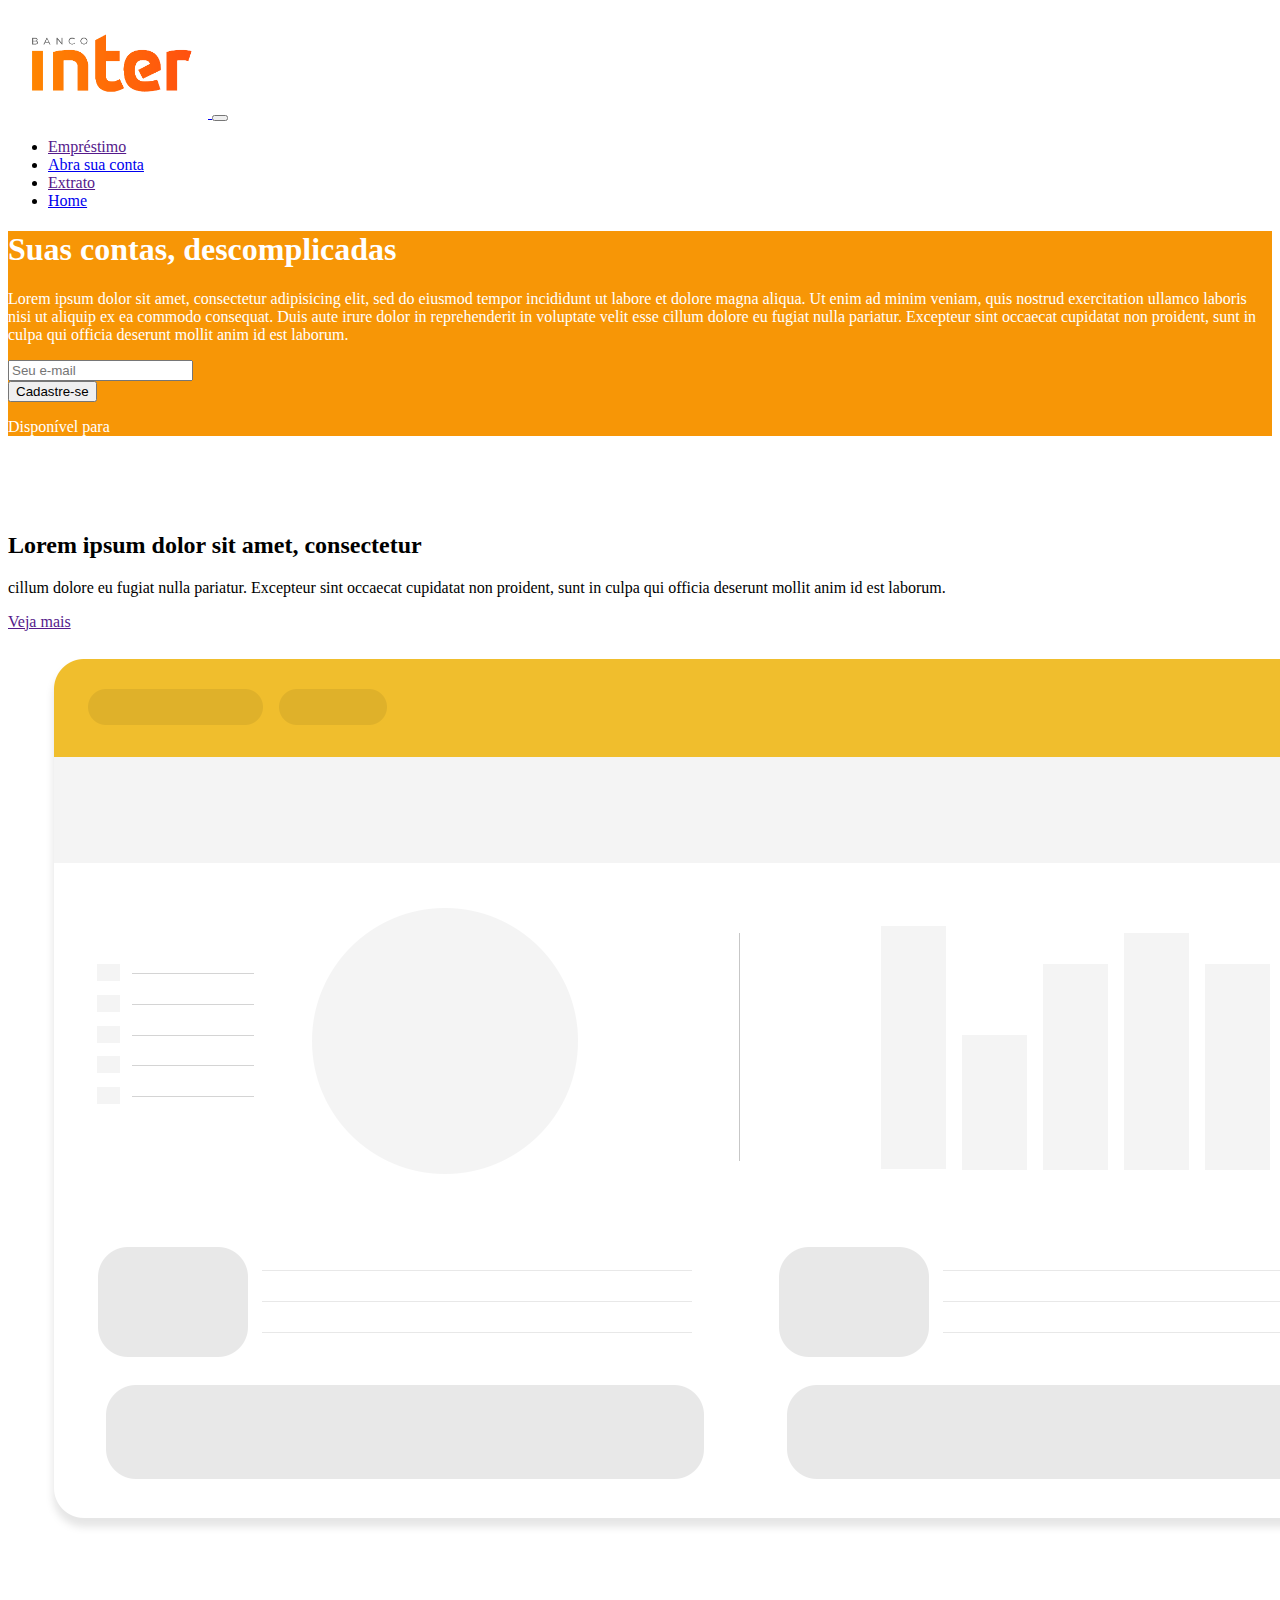
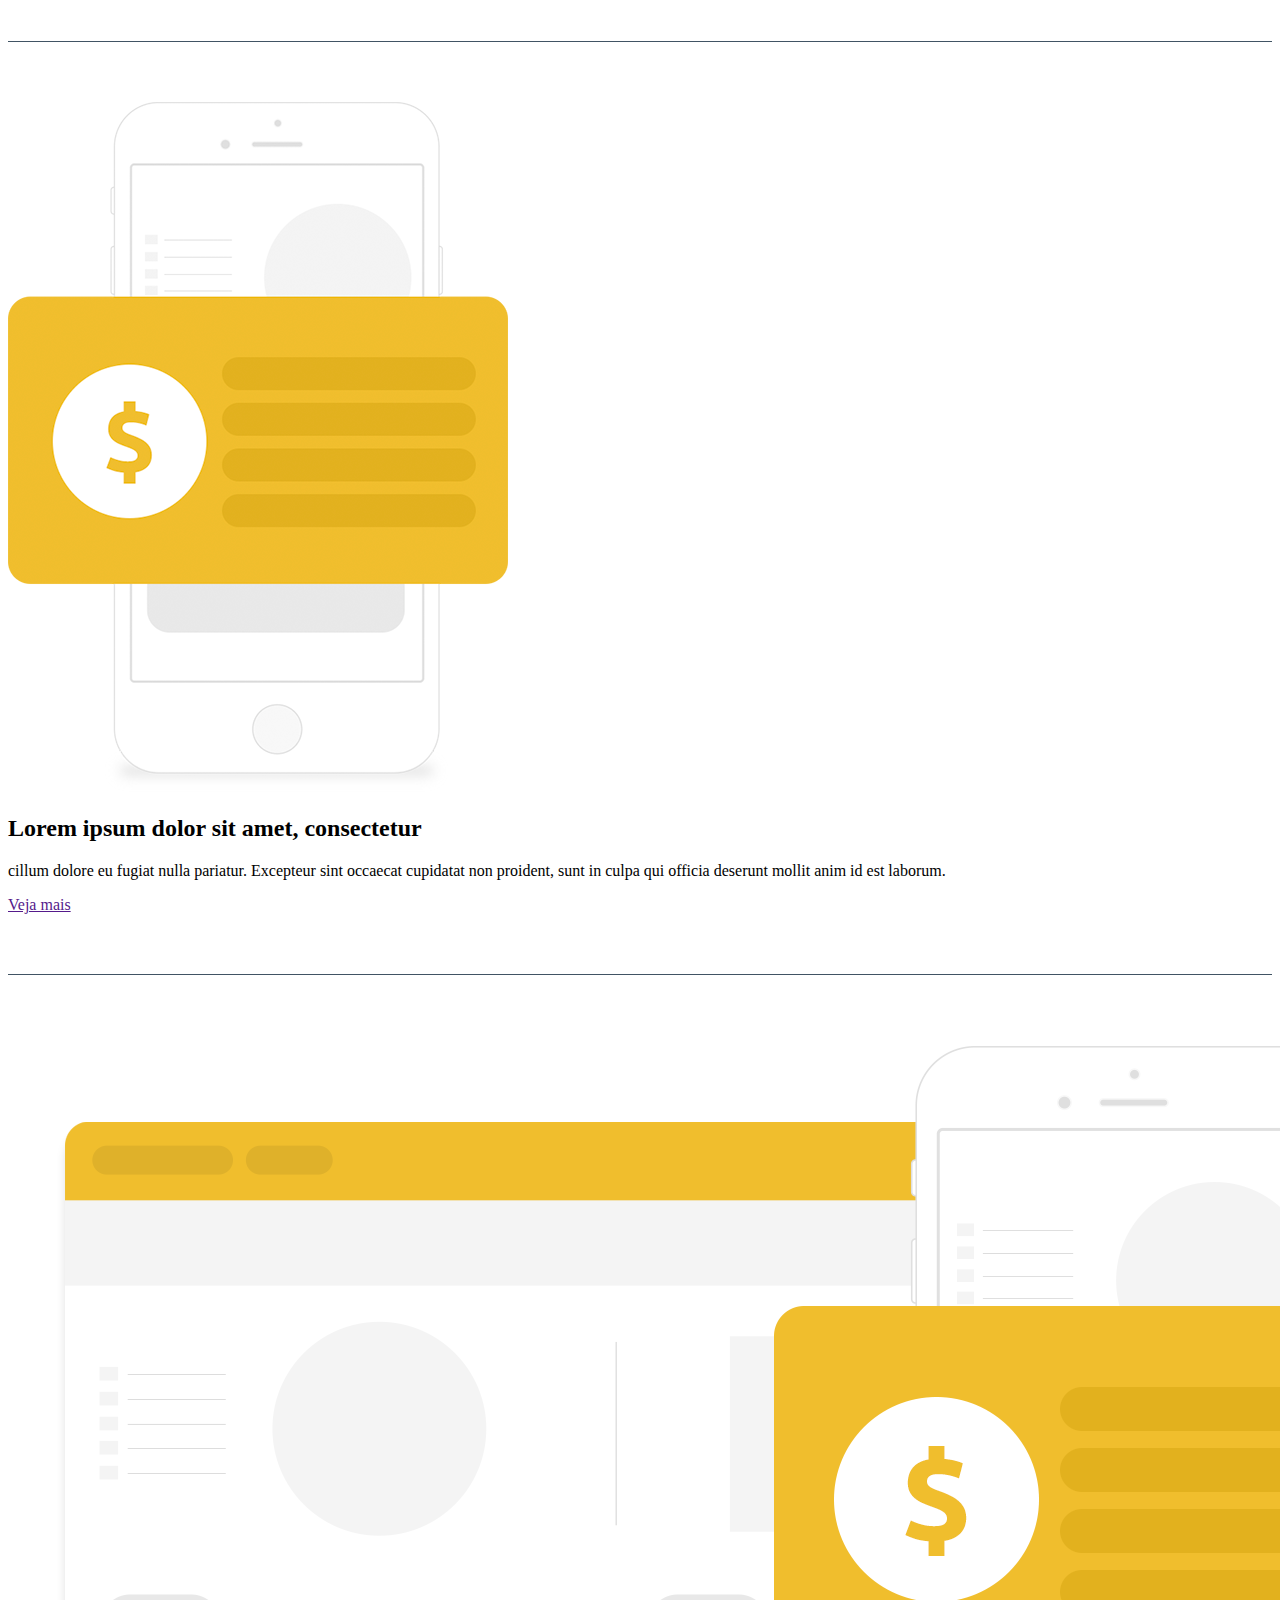
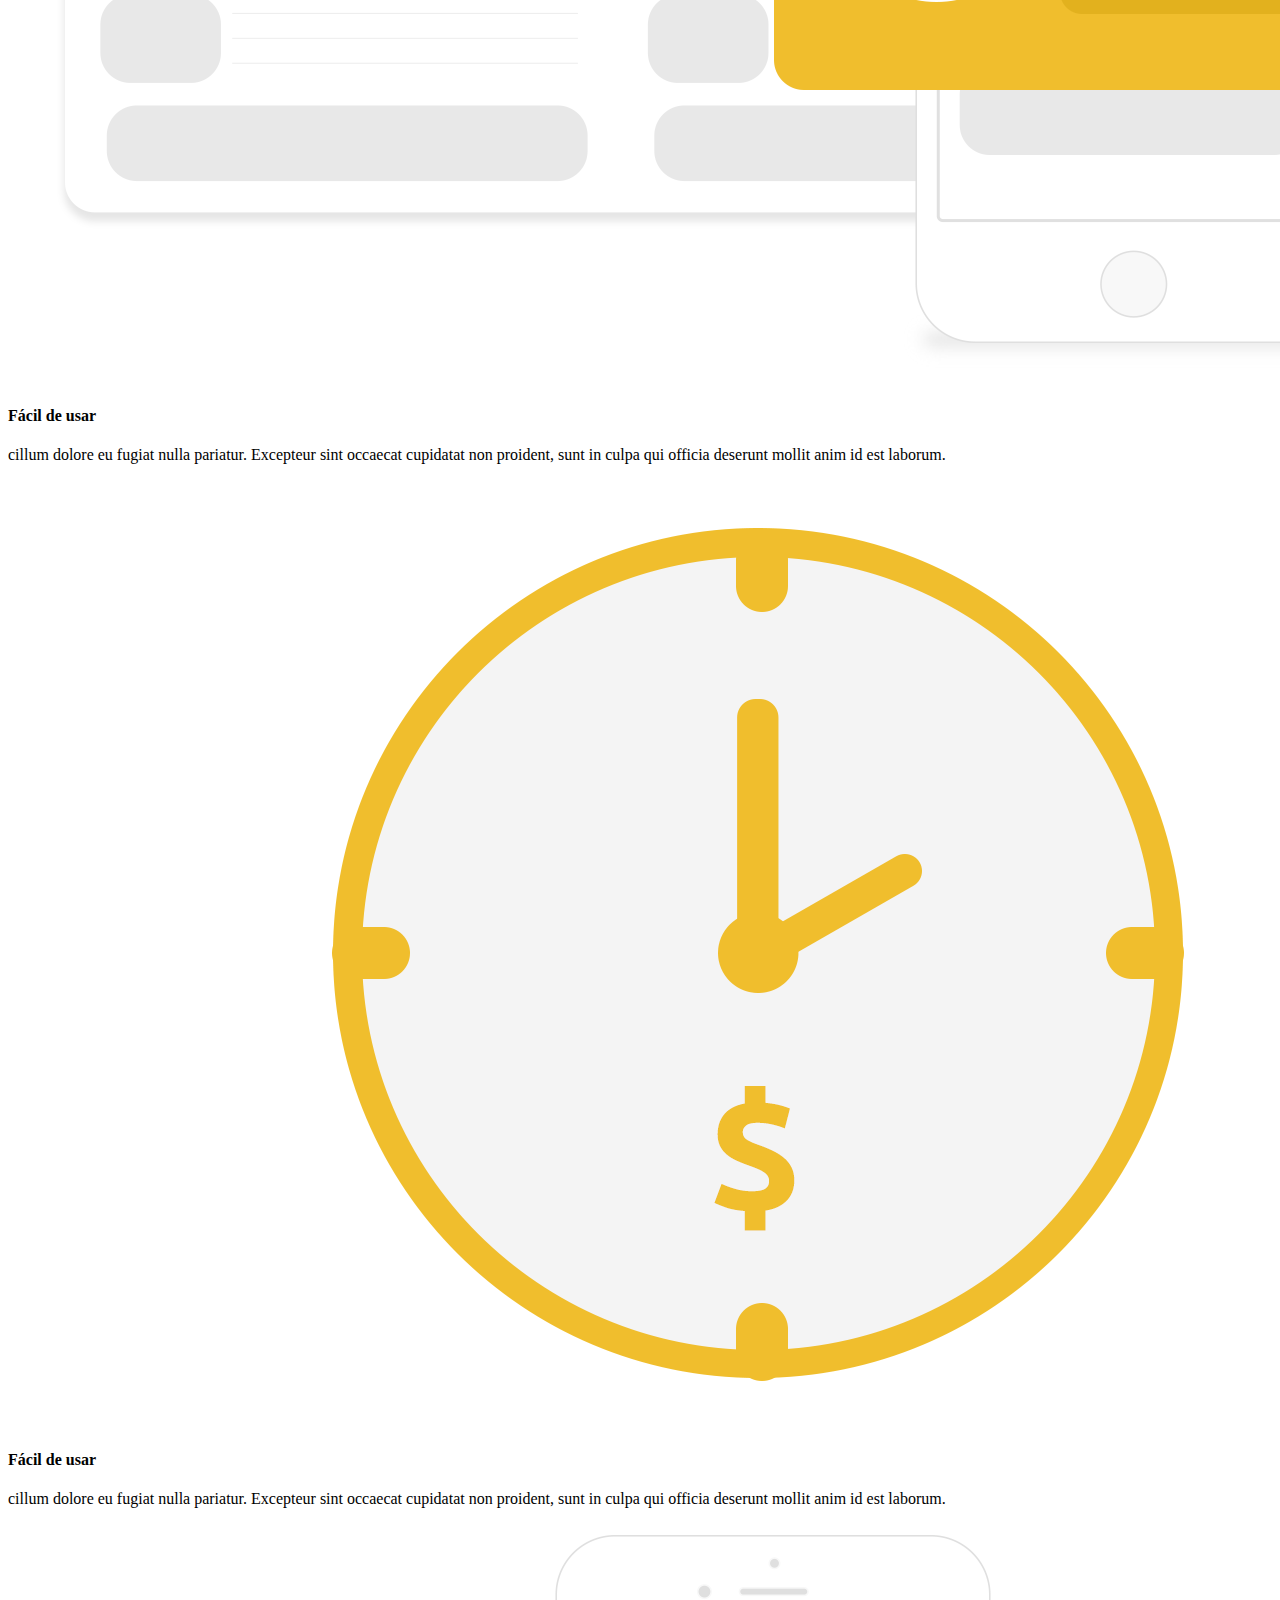
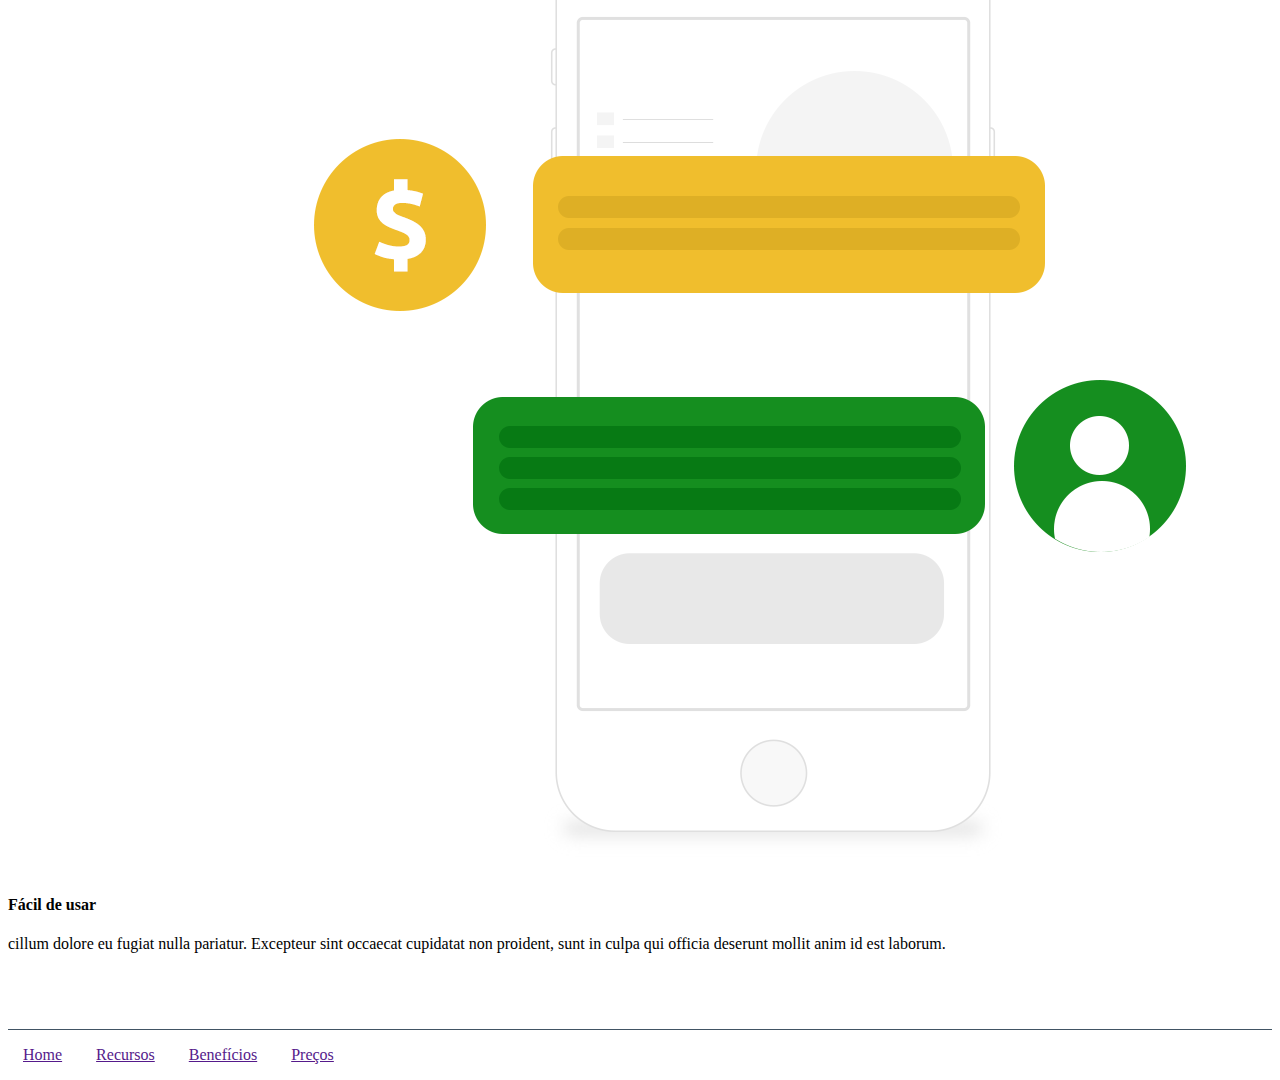
==== index.html @ a6d039de "front end banco" ====
<!DOCTYPE html>
<html lang="pt-br">

<head>
  <!-- Meta tags Obrigatórias -->
  <meta charset="utf-8">
  <meta name="viewport" content="width=device-width, initial-scale=1, shrink-to-fit=no">

  <!-- Bootstrap CSS -->
  <link rel="stylesheet" href="https://stackpath.bootstrapcdn.com/bootstrap/4.1.3/css/bootstrap.min.css"
    integrity="sha384-MCw98/SFnGE8fJT3GXwEOngsV7Zt27NXFoaoApmYm81iuXoPkFOJwJ8ERdknLPMO" crossorigin="anonymous">

  <link rel="stylesheet" href="https://use.fontawesome.com/releases/v5.3.1/css/all.css"
    integrity="sha384-mzrmE5qonljUremFsqc01SB46JvROS7bZs3IO2EmfFsd15uHvIt+Y8vEf7N7fWAU" crossorigin="anonymous">

  <link rel="stylesheet" type="text/css" href="css/estilo.css">

  <title>Seu Banco</title>
</head>

<body>

  <header>
    <nav class="navbar navbar-expand-sm navbar-light">
      <div class="container">
        <a href="#" class="navbar-brand">
          <img src="img/banco.png" width="200px">
        </a>


        <button class="navbar-toggler" data-toggle="collapse" data-target="#nav-principal">
          <span class="navbar-toggler-icon"></span>
        </button>
        <div class="collapse navbar-collapse " id="nav-principal">

          <ul class="navbar-nav ml-auto">

            <li class="nav-item ">
              <a href="" class="btn btn-outline-dark ml-4">Empréstimo</a>
            </li>

            <li class="nav-item ">
              <a href="abra_sua_conta.html" class="btn btn-outline-dark ml-4 ">Abra sua conta</a>
            </li>


            <li class="nav-item ">
              <a href="" class="btn btn-outline-dark ml-4">Extrato</a>
            </li>
            <li class="nav-item ">
              <a href="index.html" class="btn btn-outline-dark ml-4">Home</a>
            </li>
          </ul>
        </div>

      </div>

    </nav>

  </header>
  <section id="home">
    <div class="container">
      <div class="row">
        <div class="col-md-6 d-flex">
          <div class="align-self-center">
            <h1 class="display-4">Suas contas, descomplicadas</h1>
            <p>
              Lorem ipsum dolor sit amet, consectetur adipisicing elit, sed do eiusmod
              tempor incididunt ut labore et dolore magna aliqua. Ut enim ad minim veniam,
              quis nostrud exercitation ullamco laboris nisi ut aliquip ex ea commodo
              consequat. Duis aute irure dolor in reprehenderit in voluptate velit esse
              cillum dolore eu fugiat nulla pariatur. Excepteur sint occaecat cupidatat non
              proident, sunt in culpa qui officia deserunt mollit anim id est laborum.
            </p>
            <form class="mt-4 mb-4">
              <div class="input-group input-group-lg">
                <input type="text" placeholder="Seu e-mail" class="form-control">
                <div class="input-group-append">
                  <button type="button" class="btn btn-danger">Cadastre-se</button>
                </div>
              </div>
            </form>
            <p>Disponível para
              <a href="" class="btn btn-outline-light">
                <i class="fab fa-android fa-lg"></i>
              </a>
              <a href="" class="btn btn-outline-light">
                <i class="fab fa-apple fa-lg"></i>
              </a>
            </p>
          </div>

        </div>
        <div class="col-md-6 d-none d-md-block">
        </div>
      </div>
    </div>
  </section>

  <section class="caixa">
    <div class="container">
      <div class="row">
        <div class="col-md-6 d-flex">
          <div class="align-self-center">
            <h2>Lorem ipsum dolor sit amet, consectetur</h2>
            <p>
              cillum dolore eu fugiat nulla pariatur. Excepteur sint occaecat cupidatat non
              proident, sunt in culpa qui officia deserunt mollit anim id est laborum.
            </p>
            <a href="" class="btn btn-primary">Veja mais</a>
          </div>
        </div>
        <div class="col-md-6">
          <img src="img/saiba.png" class="img-fluid">
        </div>

      </div>

    </div>
  </section>

  <section class="caixa">
    <div class="container">
      <div class="row">
        <div class="col-md-6">
          <img src="img/juros.png" class="img-fluid">
        </div>
        <div class="col-md-6 d-flex">
          <div class="align-self-center">
            <h2>Lorem ipsum dolor sit amet, consectetur</h2>
            <p>
              cillum dolore eu fugiat nulla pariatur. Excepteur sint occaecat cupidatat non
              proident, sunt in culpa qui officia deserunt mollit anim id est laborum.
            </p>
            <a href="" class="btn btn-primary">Veja mais</a>
          </div>
        </div>


      </div>

    </div>
  </section>

  <section class="caixa">
    <div class="container">
      <div class="row">
        <div class="col-md-4">
          <img src="img/facil.png" class="img-fluid">
          <h4>Fácil de usar</h4>
          <p>
            cillum dolore eu fugiat nulla pariatur. Excepteur sint occaecat cupidatat non
            proident, sunt in culpa qui officia deserunt mollit anim id est laborum.
          </p>
        </div>
        <div class="col-md-4">
          <img src="img/economize.png" class="img-fluid">
          <h4>Fácil de usar</h4>
          <p>
            cillum dolore eu fugiat nulla pariatur. Excepteur sint occaecat cupidatat non
            proident, sunt in culpa qui officia deserunt mollit anim id est laborum.
          </p>
        </div>
        <div class="col-md-4">
          <img src="img/suporte.png" class="img-fluid">
          <h4>Fácil de usar</h4>
          <p>
            cillum dolore eu fugiat nulla pariatur. Excepteur sint occaecat cupidatat non
            proident, sunt in culpa qui officia deserunt mollit anim id est laborum.
          </p>
        </div>
      </div>
    </div>

    </div>
  </section>

  <footer class="mt-4 mb-4">
    <div class="container">
      <div class="row">
        <div class="col-md-8">
          <p>
            <a href="">Home</a>
            <a href="">Recursos</a>
            <a href="">Benefícios</a>
            <a href="">Preços</a>
          </p>
        </div>
        <div class="col-md-4 d-flex justify-content-end">
          <a href="" class="btn btn-outline-dark">
            <i class="fab fa-facebook"></i>
          </a>
          <a href="" class="btn btn-outline-dark ml-2">
            <i class="fab fa-twitter"></i>
          </a>
          <a href="" class="btn btn-outline-dark ml-2">
            <i class="fab fa-instagram"></i>
          </a>
          <a href="" class="btn btn-outline-dark ml-2">
            <i class="fab fa-youtube"></i>
          </a>
        </div>
      </div>

    </div>
  </footer>

  <!-- JavaScript (Opcional) -->
  <!-- jQuery primeiro, depois Popper.js, depois Bootstrap JS -->
  <script src="https://code.jquery.com/jquery-3.3.1.slim.min.js"
    integrity="sha384-q8i/X+965DzO0rT7abK41JStQIAqVgRVzpbzo5smXKp4YfRvH+8abtTE1Pi6jizo"
    crossorigin="anonymous"></script>
  <script src="https://cdnjs.cloudflare.com/ajax/libs/popper.js/1.14.3/umd/popper.min.js"
    integrity="sha384-ZMP7rVo3mIykV+2+9J3UJ46jBk0WLaUAdn689aCwoqbBJiSnjAK/l8WvCWPIPm49"
    crossorigin="anonymous"></script>
  <script src="https://stackpath.bootstrapcdn.com/bootstrap/4.1.3/js/bootstrap.min.js"
    integrity="sha384-ChfqqxuZUCnJSK3+MXmPNIyE6ZbWh2IMqE241rYiqJxyMiZ6OW/JmZQ5stwEULTy"
    crossorigin="anonymous"></script>
</body>

</html>
---- css/estilo.css ----
#home {
	background: #f79606;
	color: white; 
}

.caixa {
	padding: 60px 0px;
	border-bottom: 1px solid #415464;
}
footer p a {
	margin: 5px 15px;
}
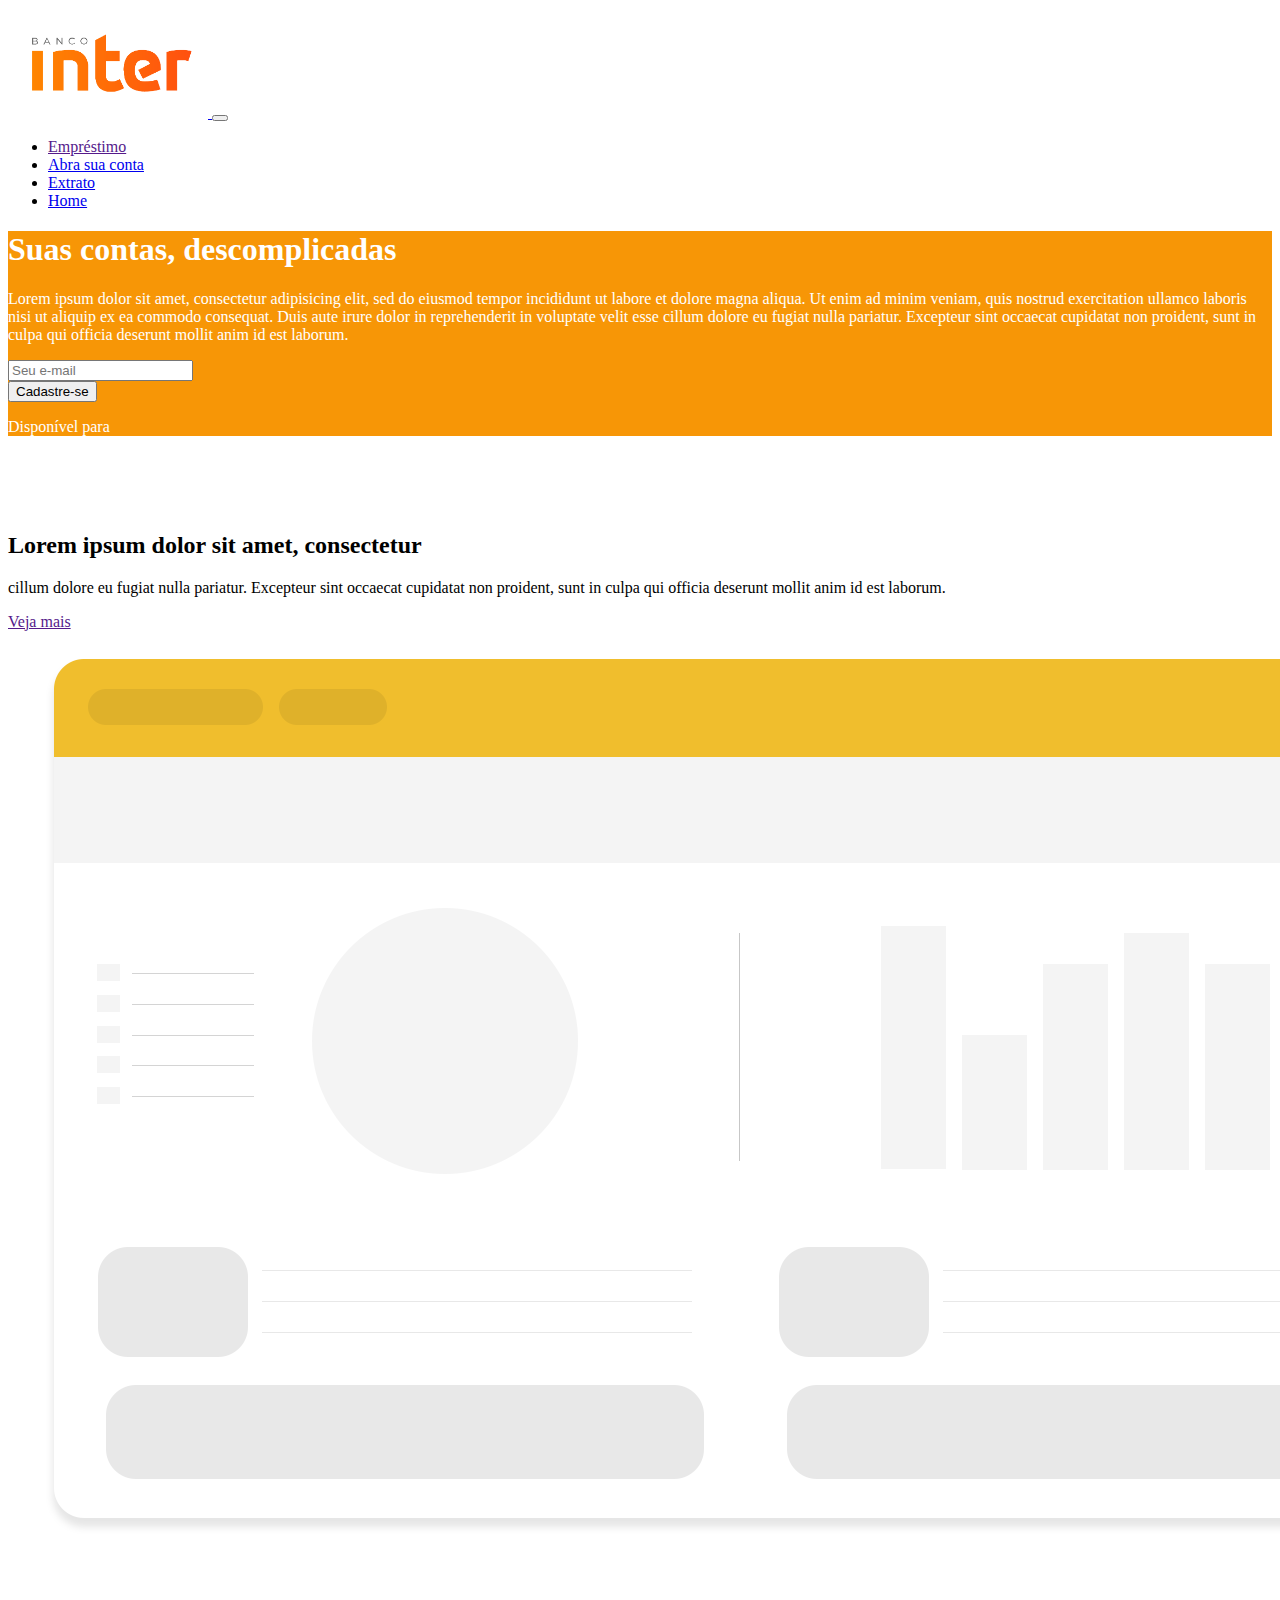
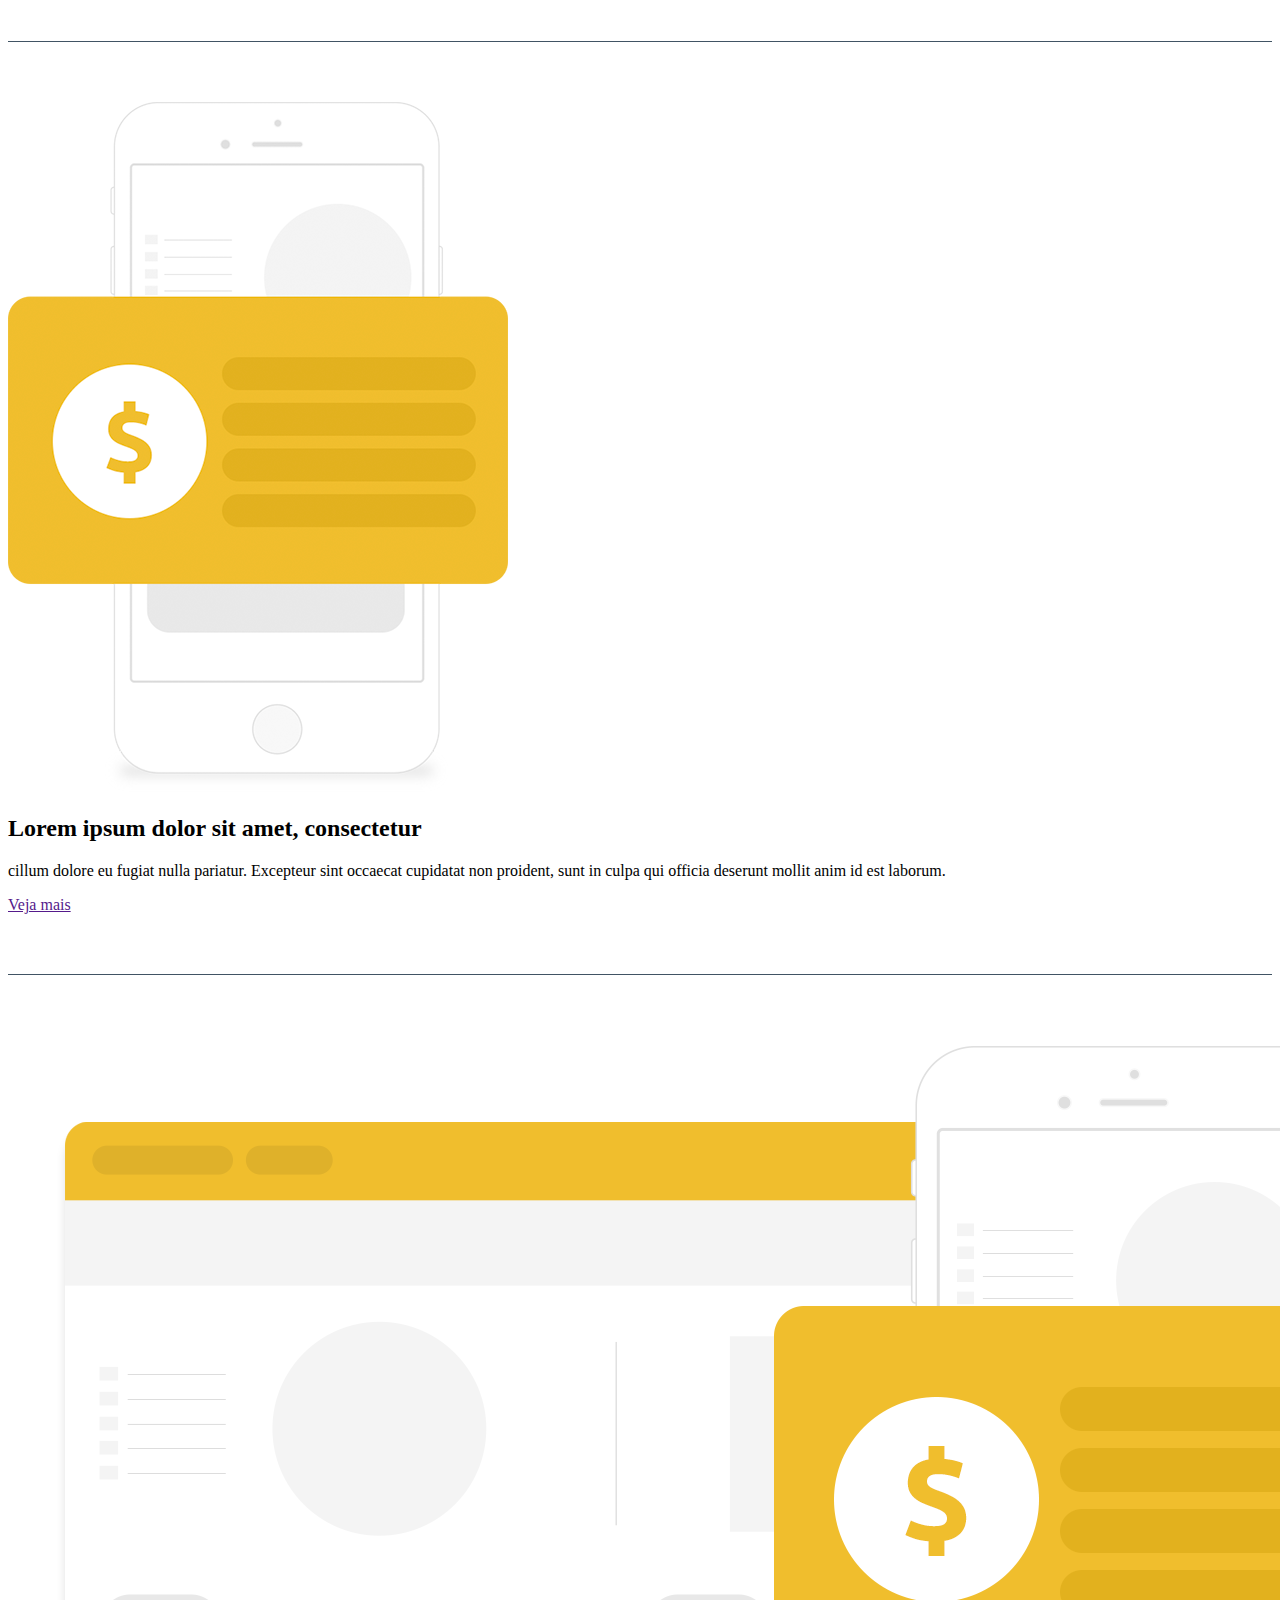
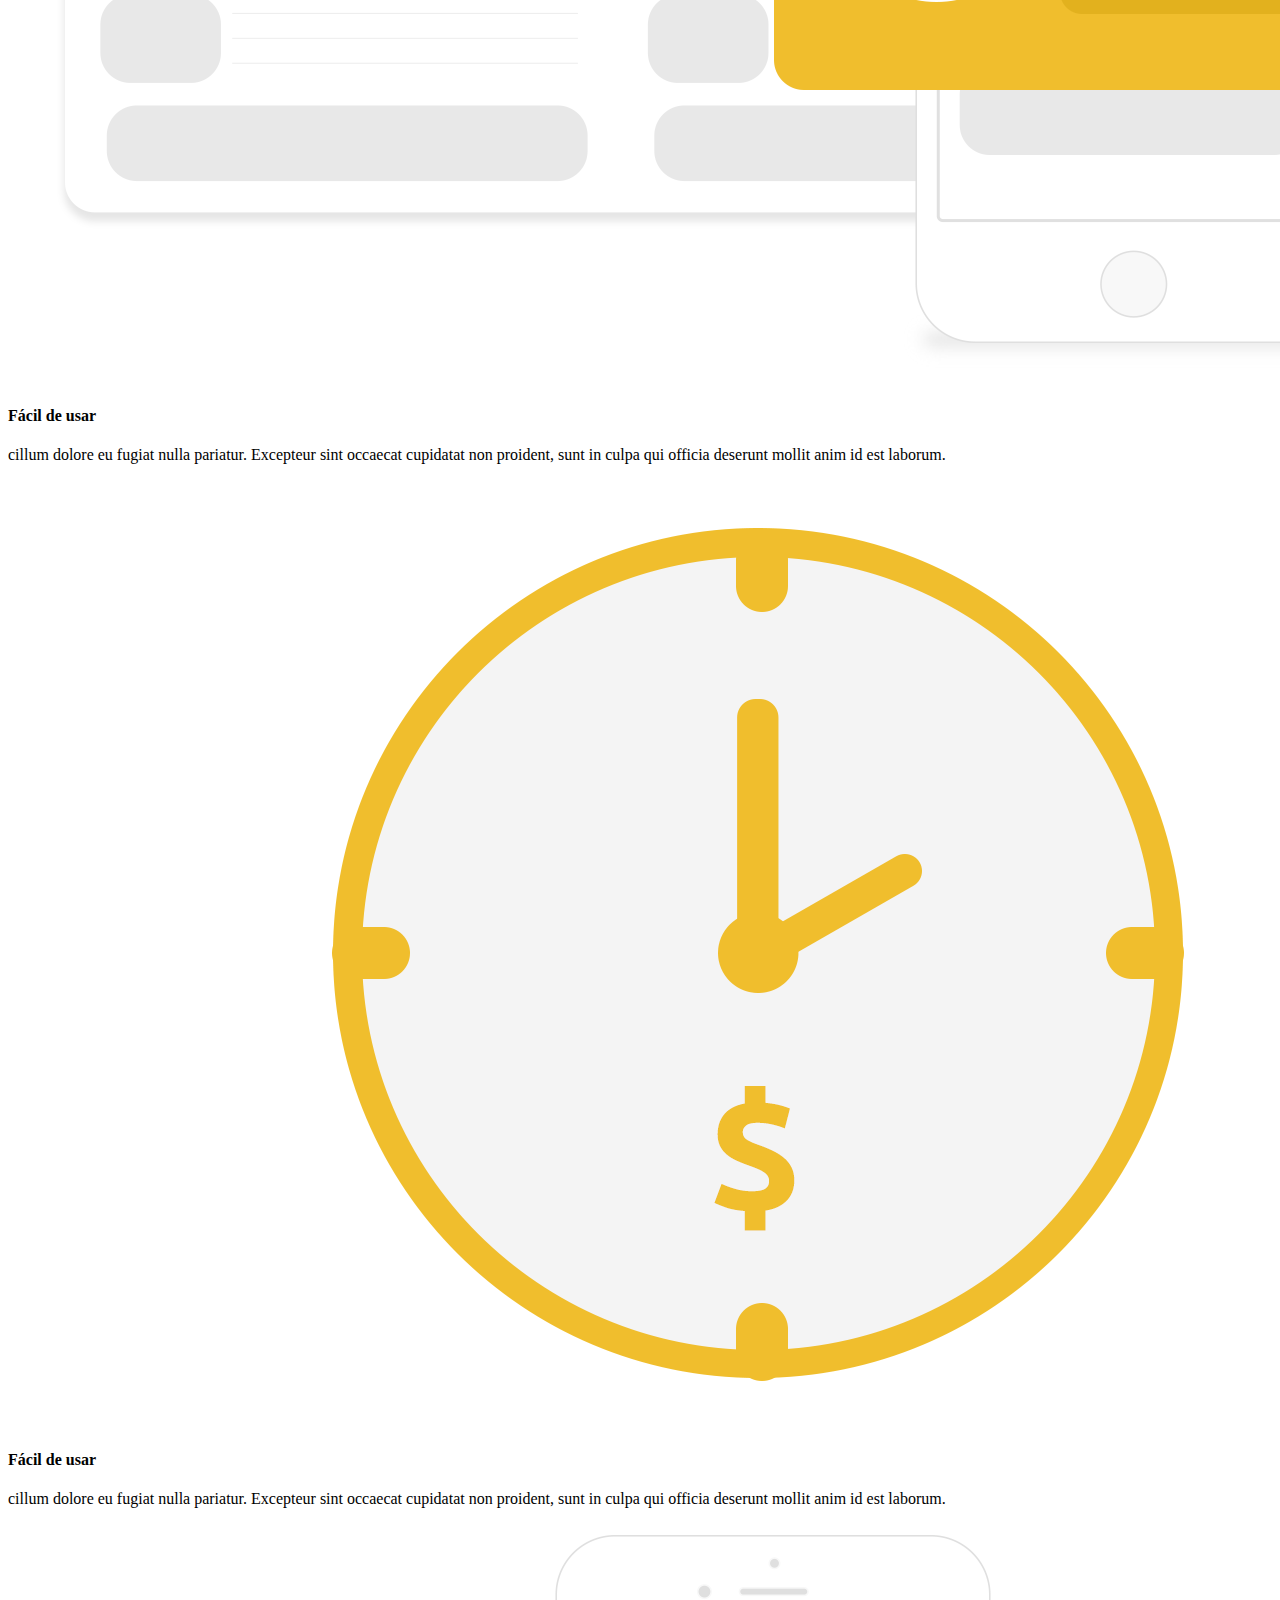
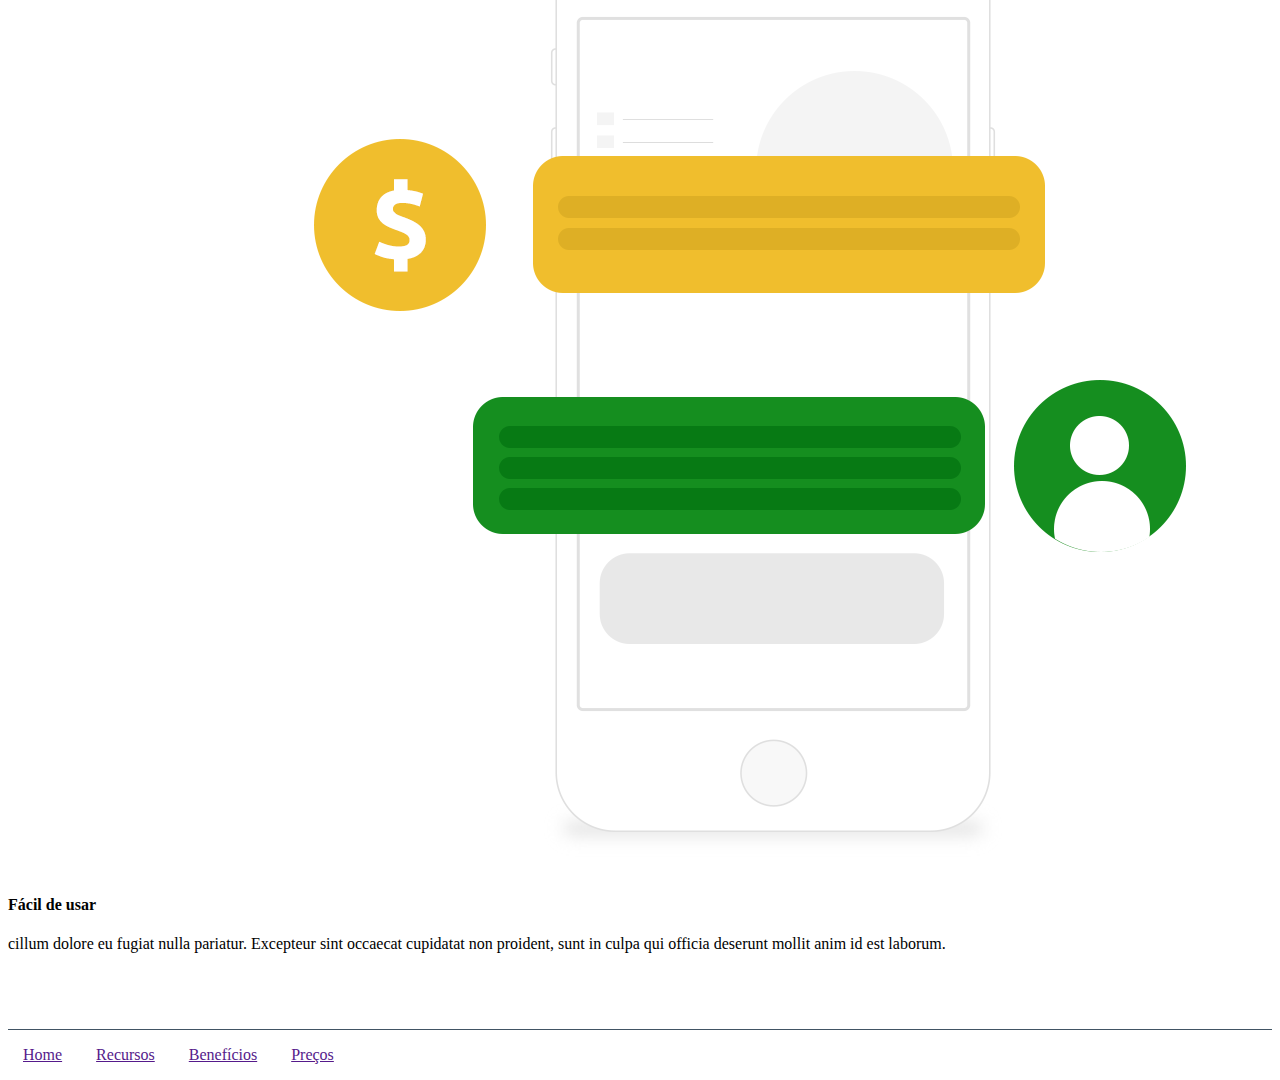
==== commit 8dc7407a: "conexao com api - testando" ====
--- a/index.html
+++ b/index.html
@@ -45,7 +45,7 @@
 
 
             <li class="nav-item ">
-              <a href="" class="btn btn-outline-dark ml-4">Extrato</a>
+              <a href="saldo.html" class="btn btn-outline-dark ml-4">Extrato</a>
             </li>
             <li class="nav-item ">
               <a href="index.html" class="btn btn-outline-dark ml-4">Home</a>
@@ -204,7 +204,7 @@
 
     </div>
   </footer>
-
+  
   <!-- JavaScript (Opcional) -->
   <!-- jQuery primeiro, depois Popper.js, depois Bootstrap JS -->
   <script src="https://code.jquery.com/jquery-3.3.1.slim.min.js"
